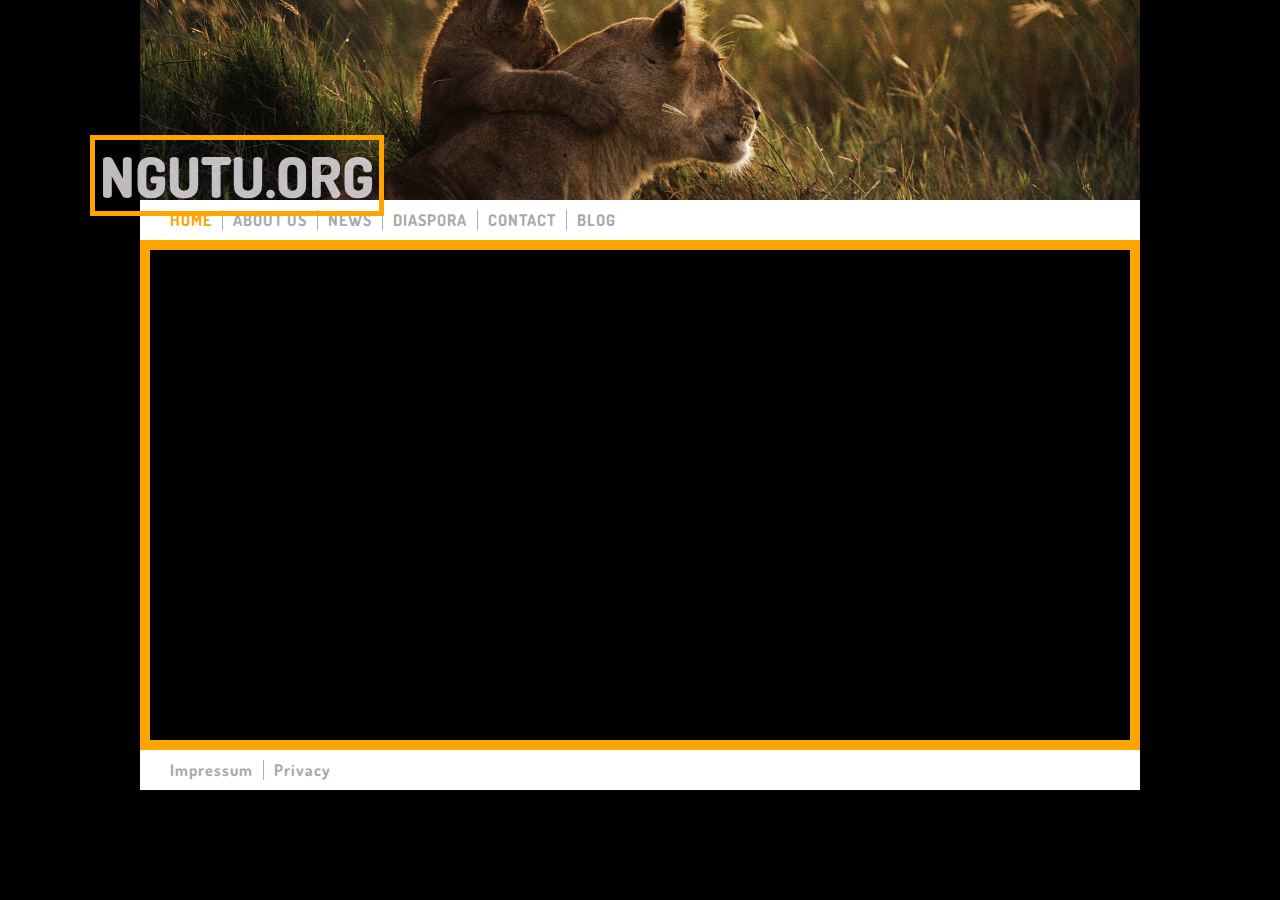
==== public/index.html @ 2d488a0e "Add homepage initial files." ====
<!DOCTYPE HTML>

<html>

<head>
    <meta charset="utf-8">
    <link rel="stylesheet" type="text/css" href="css/style.css">
</head>

<body>

    <div id="wrapper">

        <!-- HEADER -->
        <div id="header">

        </div>

        <!-- LOGO -->
        <div id="logo">
            ngutu.org
        </div>

        <!-- NAVIGATION -->
        <div id="navi">
            <ul>
                <li class="active"><a href="index.html">home</a></li>
                <li><a href="about-us.html">about us</a></li>
                <li><a href="news.html">news</a></li>
                <li><a href="diaspora.html">diaspora</a></li>
                <li><a href="contact.html">contact</a></li>
                <li><a href="blog.html">blog</a></li>
            </ul>
        </div>

        <!-- CONTENT -->
        <div id="content">
        </div>

        <!-- FOOTER -->
        <div id="footer">
            <ul>
                <li><a href="#">impressum</a></li>
                <li><a href="#">privacy</a></li>
            </ul>
        </div>
    </div>
</body>

</html>
---- public/css/style.css ----
@import url('https://fonts.googleapis.com/css?family=Dosis');

:root {
    --body-background-color: black;
    --wrapper-background-color: black;
    --header-background-color: red;
    --logo-color: rgba(255, 250, 255, 0.75);
    --logo-ff: 'Dosis', 'Arial', sans-serif;
    --logo-border: 5px solid orange;
    --logo-background-color: 5px solid orange;
    --navi-background-color: white;
    --navi-link-color: darkgray;
    --navi-active-link-background: orange;
    --content-background-color: black;
    --content-border-color: orange;
    --footer-background-color: var(--navi-background-color);
    --padding-left: 50px;
}

* {
    margin: 0;
    padding: 0;
}

body {
    background: var(--body-background-color);
}

#wrapper {
    width: 1000px;
    height: 720px;
    margin: 0 auto;
    font-family: var(--logo-ff);
}

#header {
    width: 1000px;
    height: 200px;
    background-image: url(../images/African-Animals-Wallpapers-Images.jpg);
    background-size: cover;
    background-position: left -150px;
    background-color: var(--wrapper-background-color);
}

#logo {
    position: absolute;
    top: 15%;
    left: 7%;
    font-size: 3.5em;
    font-weight: 900;
    text-transform: uppercase;
    color: var(--logo-color);
    border: var(--logo-border);
    padding: 0 5px;
}


/* NAVI */

#navi {
    width: 1000px;
    height: 40px;
    background: var(--navi-background-color);
    font-family: var(--ff);
}


#navi ul {
    list-style: none;
    width: 1000px;
    height: 40px;
    padding: 10px;
    margin-left: 10px;
}

#navi ul li {
    display: inline;
    float: left;
    padding-right: 10px;
    padding-left: 10px;
    border-right: 1px solid #a1b2c3;
}


#navi ul li:last-child
{
    border-right: none;    
}

#navi ul li a,
#navi ul li a:hover,
#navi ul li a:active,
#navi ul li a:visited {
    text-decoration: none;
    font-weight: bold;
    text-transform: uppercase;
    letter-spacing: 1px;
    color: var(--navi-link-color);
}


#navi ul li a:hover
{
    color: var(--navi-active-link-background);    
}

#navi ul li.active a {
    color: var(--navi-active-link-background);
}


/* CONTENT */

#content {
    width: 980px;
    height: 68%;
    border: 10px solid var(--content-border-color);
    background-color: var(--content-background-color)
}


/* FOOTER */
#footer {
    width: 100%;
    height: 40px;
    background: var(--footer-background-color);
}

#footer ul {
    list-style: none;
    width: 100%;
    height: 40px;
    padding: 10px;
    margin-left: 10px;
}

#footer ul li {
    display: inline;
    float: left;
    padding-right: 10px;
    padding-left: 10px;
    border-right: 1px solid #a1b2c3;
}

#footer ul li:last-child
{
    border-right: none;    
}

#footer ul li a,
#footer ul li a:hover,
#footer ul li a:active,
#footer ul li a:visited {
    text-decoration: none;
    font-weight: bold;
    text-transform: capitalize;
    letter-spacing: 1px;
    color: var(--navi-link-color);
}

#footer ul li a:hover
{
    color: var(--navi-active-link-background);    
}
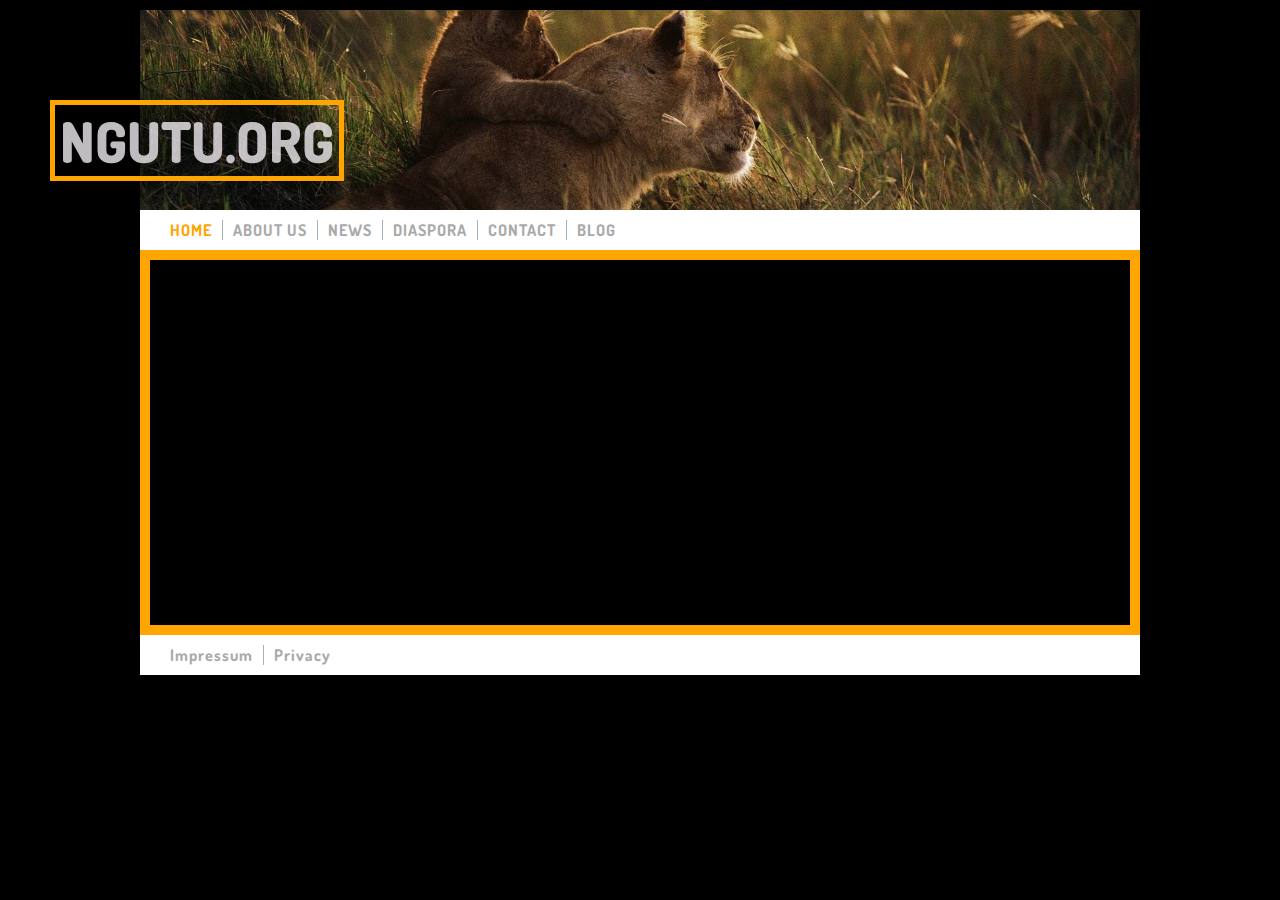
==== commit 88abdd89: "Copy diaspora photos into ngutu-home" ====
--- a/public/index.html
+++ b/public/index.html
@@ -13,13 +13,13 @@
 
         <!-- HEADER -->
         <div id="header">
+            <!-- LOGO -->
+            <div id="logo">
+                ngutu.org
+            </div>
 
         </div>
 
-        <!-- LOGO -->
-        <div id="logo">
-            ngutu.org
-        </div>
 
         <!-- NAVIGATION -->
         <div id="navi">
--- a/public/css/style.css
+++ b/public/css/style.css
@@ -6,13 +6,14 @@
     --header-background-color: red;
     --logo-color: rgba(255, 250, 255, 0.75);
     --logo-ff: 'Dosis', 'Arial', sans-serif;
-    --logo-border: 5px solid orange;
-    --logo-background-color: 5px solid orange;
+    --logo-background-color: orange;
+    --logo-border: 5px solid var(--logo-background-color);
     --navi-background-color: white;
     --navi-link-color: darkgray;
-    --navi-active-link-background: orange;
+    --navi-active-link-background: var(--logo-background-color);
     --content-background-color: black;
-    --content-border-color: orange;
+    --content-color: white;
+    --content-border-color: var(--logo-background-color);
     --footer-background-color: var(--navi-background-color);
     --padding-left: 50px;
 }
@@ -28,8 +29,7 @@
 
 #wrapper {
     width: 1000px;
-    height: 720px;
-    margin: 0 auto;
+    margin: 10px auto;
     font-family: var(--logo-ff);
 }
 
@@ -44,8 +44,8 @@
 
 #logo {
     position: absolute;
-    top: 15%;
-    left: 7%;
+    top: 100px;
+    left: 50px;
     font-size: 3.5em;
     font-weight: 900;
     text-transform: uppercase;
@@ -113,9 +113,27 @@
 
 #content {
     width: 980px;
-    height: 68%;
+    min-height: 365px;
     border: 10px solid var(--content-border-color);
-    background-color: var(--content-background-color)
+    background-color: var(--content-background-color);
+    overflow: scroll;
+    margin: 0 auto;
+    color: var(--content-color);
+}
+
+#galarie
+{
+    margin: 0 auto;
+    border: 1px solid #ccc;
+    float: left;
+    width: 180px;
+}
+
+
+#galarie img
+{
+    width: 100%;
+    height: auto;
 }
 
 
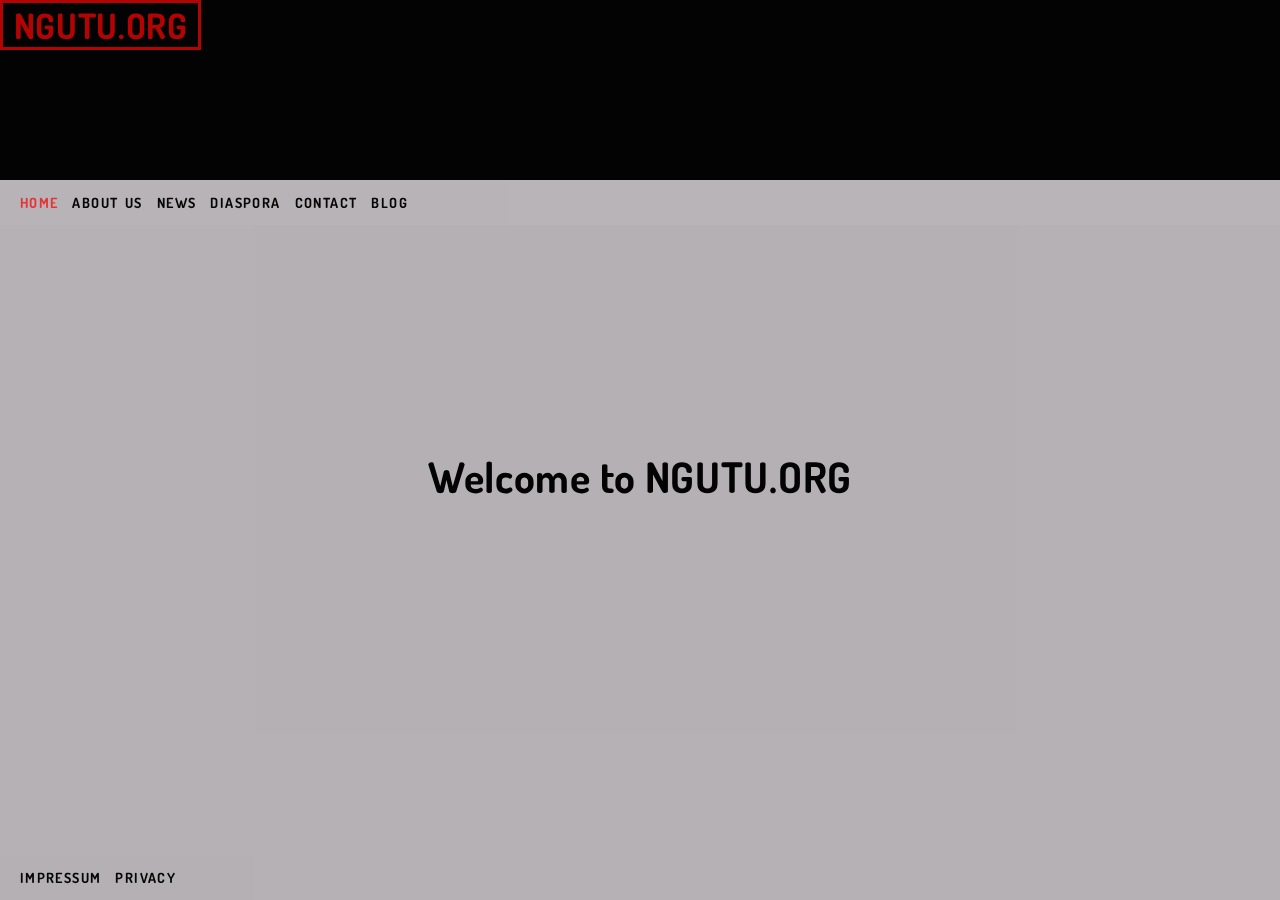
==== commit d6a02e55: "Updated index.html and styles." ====
--- a/public/index.html
+++ b/public/index.html
@@ -12,17 +12,16 @@
     <div id="wrapper">
 
         <!-- HEADER -->
-        <div id="header">
+        <header>
             <!-- LOGO -->
             <div id="logo">
                 ngutu.org
             </div>
 
-        </div>
+        </header>
 
-
-        <!-- NAVIGATION -->
-        <div id="navi">
+        <!-- TOP NAVIGATION  -->
+        <nav class="top clearer">
             <ul>
                 <li class="active"><a href="index.html">home</a></li>
                 <li><a href="about-us.html">about us</a></li>
@@ -31,19 +30,35 @@
                 <li><a href="contact.html">contact</a></li>
                 <li><a href="blog.html">blog</a></li>
             </ul>
-        </div>
+        </nav>
 
-        <!-- CONTENT -->
-        <div id="content">
-        </div>
+        <!-- MAIN CONTENT -->
+        <main>
+            <h1>Welcome to NGUTU.ORG</h1>
+            <h2></h2>
+            <article class="top">
+                <h2>Hands on Approach 
+                </h2>
+            </article>
+
+            <article class="middle">
+                <h2>Effective Socio-Economic Emancipation of the African Diaspora</h2>
+            </article>
+
+            <article class="bottom">
+                <h2>Denouncing Tolerance: Racism in Continuous Denial</h2>
+            </article>
+        </main>
 
         <!-- FOOTER -->
-        <div id="footer">
-            <ul>
-                <li><a href="#">impressum</a></li>
-                <li><a href="#">privacy</a></li>
-            </ul>
-        </div>
+        <footer>
+            <nav>
+                <ul>
+                    <li><a href="#">impressum</a></li>
+                    <li><a href="#">privacy</a></li>
+                </ul>
+            </nav>
+        </footer>
     </div>
 </body>
 
--- a/public/css/style.css
+++ b/public/css/style.css
@@ -1,124 +1,230 @@
 @import url('https://fonts.googleapis.com/css?family=Dosis');
 
 :root {
-    --body-background-color: black;
-    --wrapper-background-color: black;
-    --header-background-color: red;
-    --logo-color: rgba(255, 250, 255, 0.75);
+    --color1: rgba(0,0,0,5);
+    --color2: rgba(0,0,0,.95);
+    --color3: rgba(255,0,0,.75);
+    --color4: rgba(255, 250, 255, 0.75);
     --logo-ff: 'Dosis', 'Arial', sans-serif;
-    --logo-background-color: orange;
-    --logo-border: 5px solid var(--logo-background-color);
-    --navi-background-color: white;
-    --navi-link-color: darkgray;
-    --navi-active-link-background: var(--logo-background-color);
-    --content-background-color: black;
-    --content-color: white;
-    --content-border-color: var(--logo-background-color);
-    --footer-background-color: var(--navi-background-color);
-    --padding-left: 50px;
-}
+}
+
+
+@keyframes come-in {
+    0% {
+        font-size: 5em;
+    }
+    100%
+    {
+        font-size: 3em;
+    }
+}
+
 
 * {
     margin: 0;
     padding: 0;
+    opacity: .99;
 }
 
 body {
-    background: var(--body-background-color);
-}
-
-#wrapper {
-    width: 1000px;
-    margin: 10px auto;
+    background: var(--color1);
     font-family: var(--logo-ff);
-}
-
-#header {
-    width: 1000px;
-    height: 200px;
-    background-image: url(../images/African-Animals-Wallpapers-Images.jpg);
+    font-size: 14px;
+    letter-spacing: .05em;
+    background-image: url(https://source.unsplash.com/random);
+    background-repeat:  no-repeat;
     background-size: cover;
-    background-position: left -150px;
-    background-color: var(--wrapper-background-color);
-}
-
-#logo {
-    position: absolute;
-    top: 100px;
-    left: 50px;
-    font-size: 3.5em;
-    font-weight: 900;
-    text-transform: uppercase;
-    color: var(--logo-color);
-    border: var(--logo-border);
-    padding: 0 5px;
-}
-
-
-/* NAVI */
-
-#navi {
-    width: 1000px;
-    height: 40px;
-    background: var(--navi-background-color);
-    font-family: var(--ff);
-}
-
-
-#navi ul {
-    list-style: none;
-    width: 1000px;
-    height: 40px;
-    padding: 10px;
-    margin-left: 10px;
-}
-
-#navi ul li {
-    display: inline;
-    float: left;
-    padding-right: 10px;
-    padding-left: 10px;
-    border-right: 1px solid #a1b2c3;
-}
-
-
-#navi ul li:last-child
-{
-    border-right: none;    
-}
-
-#navi ul li a,
-#navi ul li a:hover,
-#navi ul li a:active,
-#navi ul li a:visited {
-    text-decoration: none;
+    background-position: center center;
+}
+
+.clearer
+{
+    clear: both;
+}
+
+header {
+    height: 20vh;
+}
+
+header #logo {
+    font-size: 2.5em;
     font-weight: bold;
     text-transform: uppercase;
-    letter-spacing: 1px;
-    color: var(--navi-link-color);
-}
-
-
-#navi ul li a:hover
-{
-    color: var(--navi-active-link-background);    
-}
-
-#navi ul li.active a {
-    color: var(--navi-active-link-background);
+    color: var(--color3);
+    border: .1em solid var(--color3);
+    float: left;
+    padding: 0 .3em;
+}
+
+
+/* NAVI */
+nav {
+    height: 5vh;
+    background: var(--color4);
+    font-family: var(--ff);
+}
+
+nav.top
+{
+    position: relative;    
+}
+
+
+nav ul {
+    list-style: none;
+    overflow: hidden;
+    height: 5vh;
+    line-height: 5vh;
+    padding-left: 1vw;
+}
+
+nav ul li {
+    display: inline;
+    float: left;
+    padding-right: .5em;
+    padding-left: .5em;
+}
+
+
+nav ul li:last-child
+{
+    border-right: none;    
+}
+
+nav ul li a,
+nav ul li a:hover,
+nav ul li a:active,
+nav ul li a:visited {
+    text-decoration: none;
+    text-align: center;
+    font-weight: bold;
+    text-transform: uppercase;
+    letter-spacing: .1em;
+    word-spacing: .15em;
+    color: var(--color1);
+}
+
+
+nav ul li a:hover
+{
+    color: var(--color3);
+    font-weight: bold;
+}
+
+nav ul li.active a {
+    color:var(--color3);
 }
 
 
 /* CONTENT */
 
-#content {
-    width: 980px;
-    min-height: 365px;
-    border: 10px solid var(--content-border-color);
+main {
+    height: 70vh;
+    width: calc(100%-1em);
+    overflow: scroll;
     background-color: var(--content-background-color);
+    color: var(--content-color);
+    text-align: center;
+}
+
+main h1
+{
+    padding-top: 25vh;
+    font-size: 3em;
+    height: 45vh;
+    background: var(--color4);
+    color: var(--color1);
+    animation: come-in 30s;
+}
+
+main article
+{
+    width: 100%;
+    height: 71vh;
+}
+
+main article.top
+{
+    background: var(--color1);
+    color: DARKgray;
+}
+
+main article.middle
+{
+    background-color: #fffcee;
+    color: darkgray;
+}
+
+main article.bottom
+{
+    background: rgba(255,0,0,.5);
+    color: lightgray;
+}
+
+main article h2
+{
+    font-size: 2.5em;
+    width: 100%;
+    padding: 2em 0 2em 0;
+}
+
+
+main article .card
+{
+    width: 21em;
+    height: 15em;
+    color:rgba(255, 255, 255, .5);
+    border-radius: 2%;
+    padding: 1em 1em 0 1em;
+    margin: 0 1em 0 1em;
+    float: left;
+    text-align: left;
+    border: .2em solid rgba(255, 255, 255, .5);
     overflow: scroll;
-    margin: 0 auto;
-    color: var(--content-color);
+}
+
+main article .card:hover
+{
+    transform: scale(1.01);
+}
+
+
+main article .card h3
+{
+    color: rgba(255, 255, 255, .5);
+    font-size: 1.8em;
+    padding-bottom: .4em;
+}
+
+
+main article .card ul
+{
+    list-style: none;
+}
+
+main article .card li
+{
+    padding-top: .5em; 
+}
+
+main article .card li a
+{
+    text-decoration: none;
+    color: rgba(255, 255, 255, .5);
+    font-size: 1.2em;
+    font-weight: 100;
+}
+
+main article .card li a:hover
+{
+    font-weight: 900;
+    color: yellow;
+}
+
+
+main article:nth-child(2)
+{
+    float: 
 }
 
 #galarie
@@ -138,45 +244,3 @@
 
 
 /* FOOTER */
-#footer {
-    width: 100%;
-    height: 40px;
-    background: var(--footer-background-color);
-}
-
-#footer ul {
-    list-style: none;
-    width: 100%;
-    height: 40px;
-    padding: 10px;
-    margin-left: 10px;
-}
-
-#footer ul li {
-    display: inline;
-    float: left;
-    padding-right: 10px;
-    padding-left: 10px;
-    border-right: 1px solid #a1b2c3;
-}
-
-#footer ul li:last-child
-{
-    border-right: none;    
-}
-
-#footer ul li a,
-#footer ul li a:hover,
-#footer ul li a:active,
-#footer ul li a:visited {
-    text-decoration: none;
-    font-weight: bold;
-    text-transform: capitalize;
-    letter-spacing: 1px;
-    color: var(--navi-link-color);
-}
-
-#footer ul li a:hover
-{
-    color: var(--navi-active-link-background);    
-}
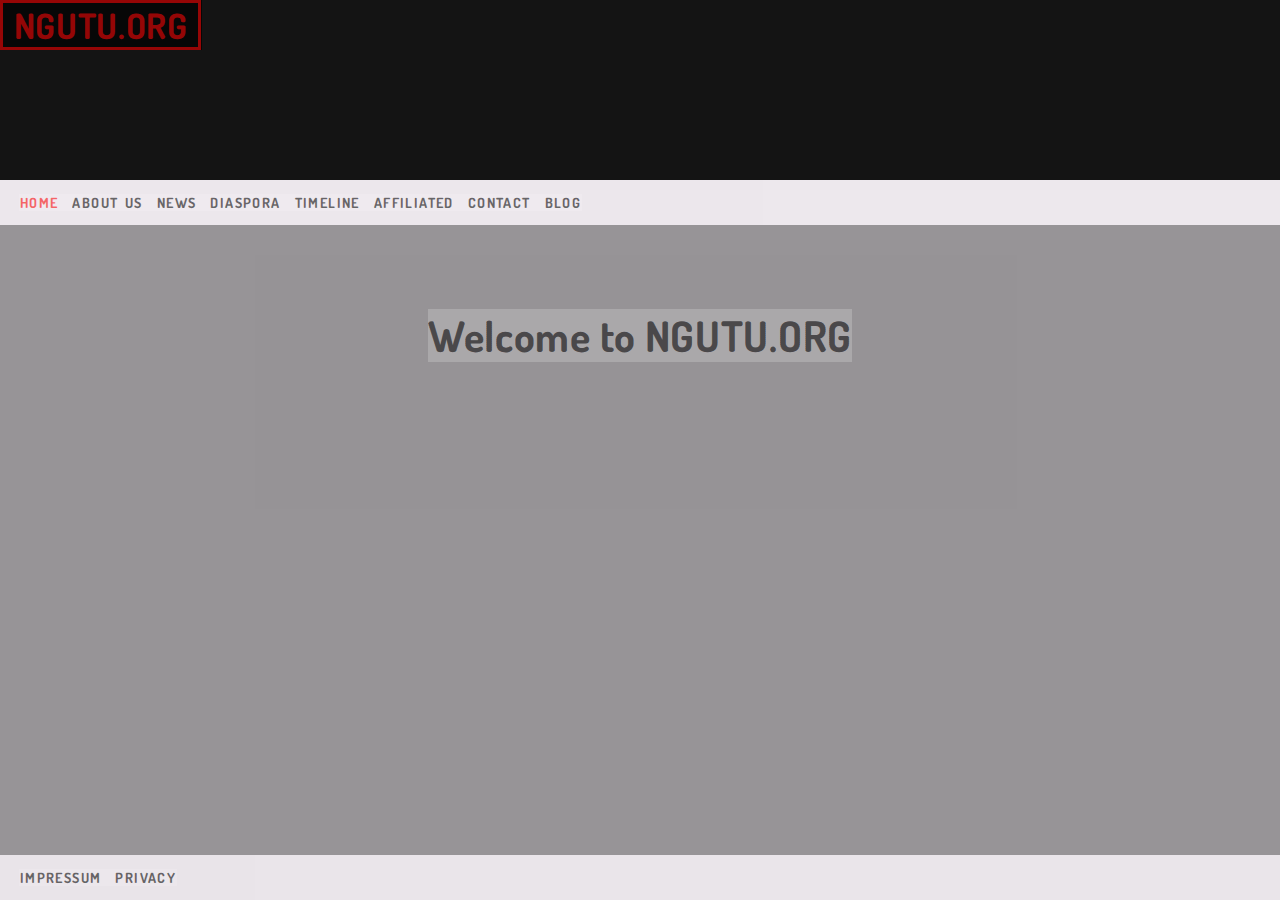
==== commit 2d9500c8: "Add initial content." ====
--- a/public/index.html
+++ b/public/index.html
@@ -27,6 +27,8 @@
                 <li><a href="about-us.html">about us</a></li>
                 <li><a href="news.html">news</a></li>
                 <li><a href="diaspora.html">diaspora</a></li>
+                <li><a href="timeline.html">timeline</a></li>
+                <li><a href="affiliated.html">affiliated</a></li>
                 <li><a href="contact.html">contact</a></li>
                 <li><a href="blog.html">blog</a></li>
             </ul>
@@ -34,19 +36,11 @@
 
         <!-- MAIN CONTENT -->
         <main>
+            <article class="intro">
             <h1>Welcome to NGUTU.ORG</h1>
-            <h2></h2>
-            <article class="top">
-                <h2>Hands on Approach 
-                </h2>
             </article>
-
-            <article class="middle">
-                <h2>Effective Socio-Economic Emancipation of the African Diaspora</h2>
-            </article>
-
             <article class="bottom">
-                <h2>Denouncing Tolerance: Racism in Continuous Denial</h2>
+                <h2></h2>
             </article>
         </main>
 
--- a/public/css/style.css
+++ b/public/css/style.css
@@ -1,10 +1,18 @@
 @import url('https://fonts.googleapis.com/css?family=Dosis');
 
 :root {
-    --color1: rgba(0,0,0,5);
+    --color-nav: rgba(255, 250, 255, 0.95);
+    --color-orange: rgba(255,125,0,.6);
+    --color-black: rgba(0,0,0,.6);
+    --color-white: rgba(255, 250, 255, 0.6);
+    --color-red: rgba(255,0,0,.6);
+    --color1: rgba(0,0,0,.6);
     --color2: rgba(0,0,0,.95);
-    --color3: rgba(255,0,0,.75);
-    --color4: rgba(255, 250, 255, 0.75);
+    --color3: rgba(255,0,0,.6);
+    --color4: rgba(255, 250, 255, 0.6);
+    --color5: rgba(150,205,50,.6);
+    --color6: rgba(150,205,50,.6);
+    --color7: rgba(150,205,50,.6);
     --logo-ff: 'Dosis', 'Arial', sans-serif;
 }
 
@@ -31,7 +39,7 @@
     font-family: var(--logo-ff);
     font-size: 14px;
     letter-spacing: .05em;
-    background-image: url(https://source.unsplash.com/random);
+    background-image: url(https://source.unsplash.com/random?africa);
     background-repeat:  no-repeat;
     background-size: cover;
     background-position: center center;
@@ -41,6 +49,15 @@
 {
     clear: both;
 }
+
+.clearfix:after
+{
+    content: '.';
+    overflow: hidden;
+    height: 0;
+    clear: both;
+}
+
 
 header {
     height: 20vh;
@@ -58,9 +75,10 @@
 
 
 /* NAVI */
-nav {
+nav,
+footer nav {
     height: 5vh;
-    background: var(--color4);
+    background: var(--color-nav);
     font-family: var(--ff);
 }
 
@@ -127,120 +145,101 @@
     text-align: center;
 }
 
-main h1
-{
-    padding-top: 25vh;
-    font-size: 3em;
-    height: 45vh;
-    background: var(--color4);
-    color: var(--color1);
-    animation: come-in 30s;
-}
-
 main article
 {
     width: 100%;
     height: 71vh;
-}
+    background: var(--color4);
+}
+
+main article h1
+{
+    padding-top: 2em;
+    font-size: 3em;
+    color: var(--color1);
+}
+
+main article h2
+{
+    font-size: 2em;
+    width: 100%;
+    padding: 2em 0 1em 0;
+}
+
+main article .info
+{
+    overflow: hidden;
+}
+
+main article p
+{
+    font-size: 1.2em;
+    width: 60%;
+    margin: 0 20%;
+    padding: 1em 0 0em 0;
+    text-align: left;
+}
+
 
 main article.top
 {
-    background: var(--color1);
-    color: DARKgray;
-}
-
-main article.middle
-{
-    background-color: #fffcee;
-    color: darkgray;
+    background: var(--color-white);
+    color: black;
 }
 
 main article.bottom
 {
-    background: rgba(255,0,0,.5);
-    color: lightgray;
-}
-
-main article h2
-{
-    font-size: 2.5em;
-    width: 100%;
-    padding: 2em 0 2em 0;
-}
-
-
-main article .card
-{
-    width: 21em;
-    height: 15em;
-    color:rgba(255, 255, 255, .5);
-    border-radius: 2%;
-    padding: 1em 1em 0 1em;
-    margin: 0 1em 0 1em;
+    background: var(--color-red);
+    color: white;
+}
+
+main article.timeline
+{
+    background: var(--color-orange);
+    color: white;
+}
+
+main article.news
+{
+    background-color: var(--color-black);
+    color: white;
+}
+
+main article.diaspora
+{
+    background: var(--color5);
+    color: white;
+}
+
+main article.affiliated
+{
+    background: var(--color3);
+    color: white;
+}
+
+main article.contact-form
+{
+}
+
+main article.contact-map
+{
+    background: var(--color-black);
+    color: white;
+}
+
+
+.gallery .images {
+    list-style: none;
+    padding-top: 3em; 
+}
+
+.gallery .images li {
+    display: inline-block;
+    height: 200px;
+}
+
+.gallery .images section {
     float: left;
-    text-align: left;
-    border: .2em solid rgba(255, 255, 255, .5);
-    overflow: scroll;
-}
-
-main article .card:hover
-{
-    transform: scale(1.01);
-}
-
-
-main article .card h3
-{
-    color: rgba(255, 255, 255, .5);
-    font-size: 1.8em;
-    padding-bottom: .4em;
-}
-
-
-main article .card ul
-{
-    list-style: none;
-}
-
-main article .card li
-{
-    padding-top: .5em; 
-}
-
-main article .card li a
-{
-    text-decoration: none;
-    color: rgba(255, 255, 255, .5);
-    font-size: 1.2em;
-    font-weight: 100;
-}
-
-main article .card li a:hover
-{
-    font-weight: 900;
-    color: yellow;
-}
-
-
-main article:nth-child(2)
-{
-    float: 
-}
-
-#galarie
-{
-    margin: 0 auto;
-    border: 1px solid #ccc;
-    float: left;
-    width: 180px;
-}
-
-
-#galarie img
-{
-    width: 100%;
-    height: auto;
-}
-
+}
 
 /* FOOTER */
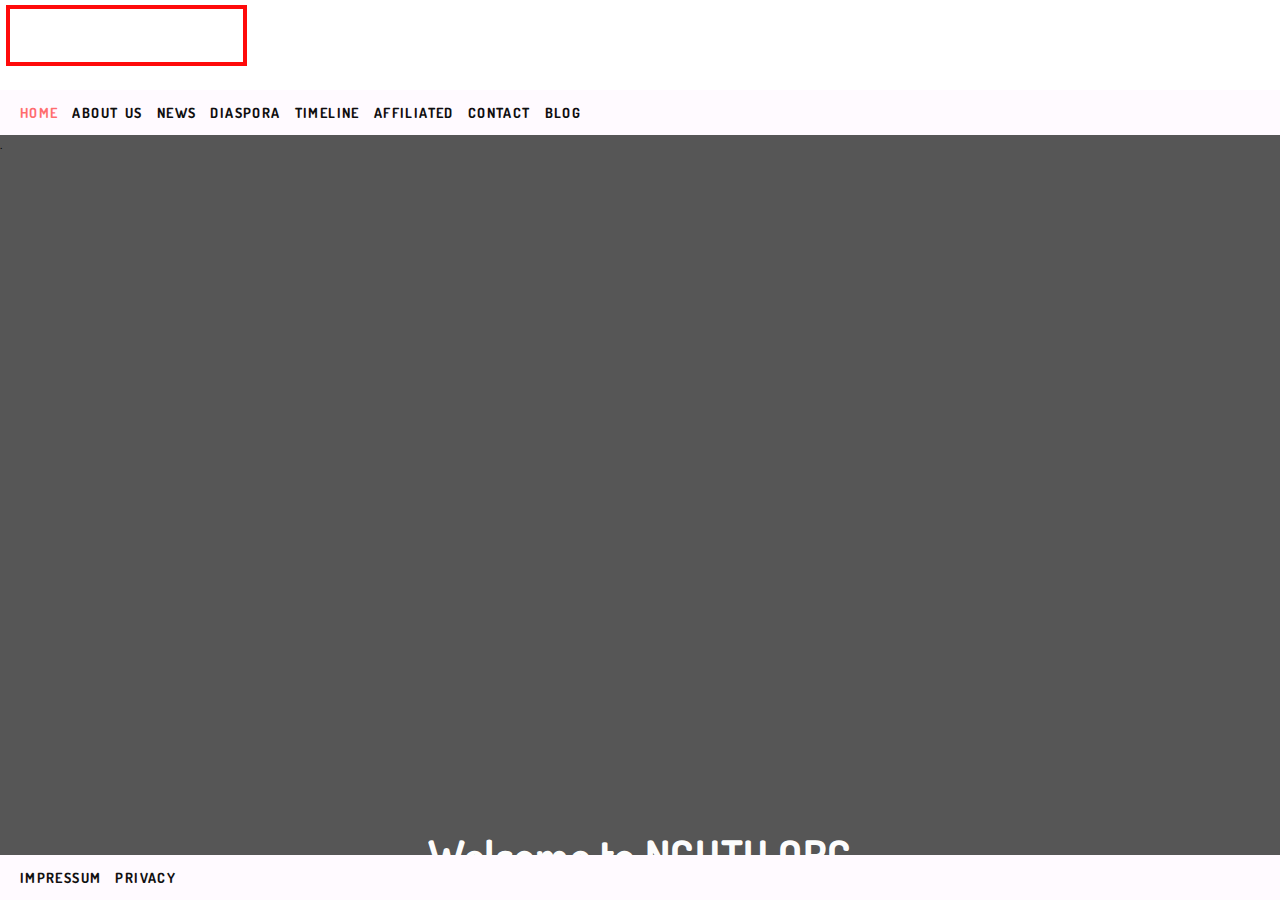
==== commit 8b62fdd1: "Add simple animation to logo." ====
--- a/public/index.html
+++ b/public/index.html
@@ -21,7 +21,7 @@
         </header>
 
         <!-- TOP NAVIGATION  -->
-        <nav class="top clearer">
+        <nav class="top clearfix">
             <ul>
                 <li class="active"><a href="index.html">home</a></li>
                 <li><a href="about-us.html">about us</a></li>
@@ -36,11 +36,8 @@
 
         <!-- MAIN CONTENT -->
         <main>
-            <article class="intro">
+            <article class="top">
             <h1>Welcome to NGUTU.ORG</h1>
-            </article>
-            <article class="bottom">
-                <h2></h2>
             </article>
         </main>
 
--- a/public/css/style.css
+++ b/public/css/style.css
@@ -3,30 +3,25 @@
 :root {
     --color-nav: rgba(255, 250, 255, 0.95);
     --color-orange: rgba(255,125,0,.6);
-    --color-black: rgba(0,0,0,.6);
+    --color-black: rgba(0,0,0,.7);
     --color-white: rgba(255, 250, 255, 0.6);
     --color-red: rgba(255,0,0,.6);
-    --color1: rgba(0,0,0,.6);
-    --color2: rgba(0,0,0,.95);
-    --color3: rgba(255,0,0,.6);
-    --color4: rgba(255, 250, 255, 0.6);
-    --color5: rgba(150,205,50,.6);
-    --color6: rgba(150,205,50,.6);
-    --color7: rgba(150,205,50,.6);
+    --color-blue: rgba(0,0,100,.6);
+    --color-logo: red;
+    --color-article: var(--color-black);
     --logo-ff: 'Dosis', 'Arial', sans-serif;
 }
 
 
-@keyframes come-in {
-    0% {
-        font-size: 5em;
-    }
-    100%
-    {
-        font-size: 3em;
-    }
-}
-
+@keyframes slidein {
+  from {
+    margin-left: 100%;
+  }
+
+  to {
+    margin-left: 0%;
+  }
+}
 
 * {
     margin: 0;
@@ -60,17 +55,22 @@
 
 
 header {
-    height: 20vh;
+    height: 10vh;
 }
 
 header #logo {
-    font-size: 2.5em;
+    position: absolute;
+    top: .5%;
+    left: .5%;
+    font-size: 3em;
     font-weight: bold;
     text-transform: uppercase;
-    color: var(--color3);
-    border: .1em solid var(--color3);
+    color: white;
+    border: .1em solid var(--color-logo);
     float: left;
     padding: 0 .3em;
+    margin-top: 0;
+    animation: slidein .4s;    
 }
 
 
@@ -125,38 +125,41 @@
 
 nav ul li a:hover
 {
-    color: var(--color3);
+    color: var(--color-red);
     font-weight: bold;
 }
 
 nav ul li.active a {
-    color:var(--color3);
+    color:var(--color-red);
+    font-weight: bold;
 }
 
 
 /* CONTENT */
 
 main {
-    height: 70vh;
+    height: 80vh;
     width: calc(100%-1em);
     overflow: scroll;
-    background-color: var(--content-background-color);
-    color: var(--content-color);
     text-align: center;
 }
 
 main article
 {
     width: 100%;
-    height: 71vh;
-    background: var(--color4);
+    height: 160vh;
+    background: var(--color-article);
+    color: white;
+    align-content: center;
+    overflow: scroll;
 }
 
 main article h1
 {
-    padding-top: 2em;
     font-size: 3em;
-    color: var(--color1);
+    line-height: 80vh;
+    color: white;
+    text-align: center;
 }
 
 main article h2
@@ -173,7 +176,7 @@
 
 main article p
 {
-    font-size: 1.2em;
+    font-size: 1.5em;
     width: 60%;
     margin: 0 20%;
     padding: 1em 0 0em 0;
@@ -181,39 +184,39 @@
 }
 
 
-main article.top
-{
-    background: var(--color-white);
-    color: black;
-}
-
-main article.bottom
+main article.home
 {
     background: var(--color-red);
+    color: WHITE;
+}
+
+main article.about-us
+{
+    background: var(--color-article);
     color: white;
 }
 
 main article.timeline
 {
-    background: var(--color-orange);
+    background: var(--color-article);
     color: white;
 }
 
 main article.news
 {
-    background-color: var(--color-black);
+    background-color: var(--color-article);
     color: white;
 }
 
 main article.diaspora
 {
-    background: var(--color5);
+    background: var(--color-article);
     color: white;
 }
 
 main article.affiliated
 {
-    background: var(--color3);
+    background: var(--color-article);
     color: white;
 }
 
@@ -223,7 +226,13 @@
 
 main article.contact-map
 {
-    background: var(--color-black);
+    background: var(--color-article);
+    color: white;
+}
+
+main article.blog
+{
+    background: var(--color-article);
     color: white;
 }
 
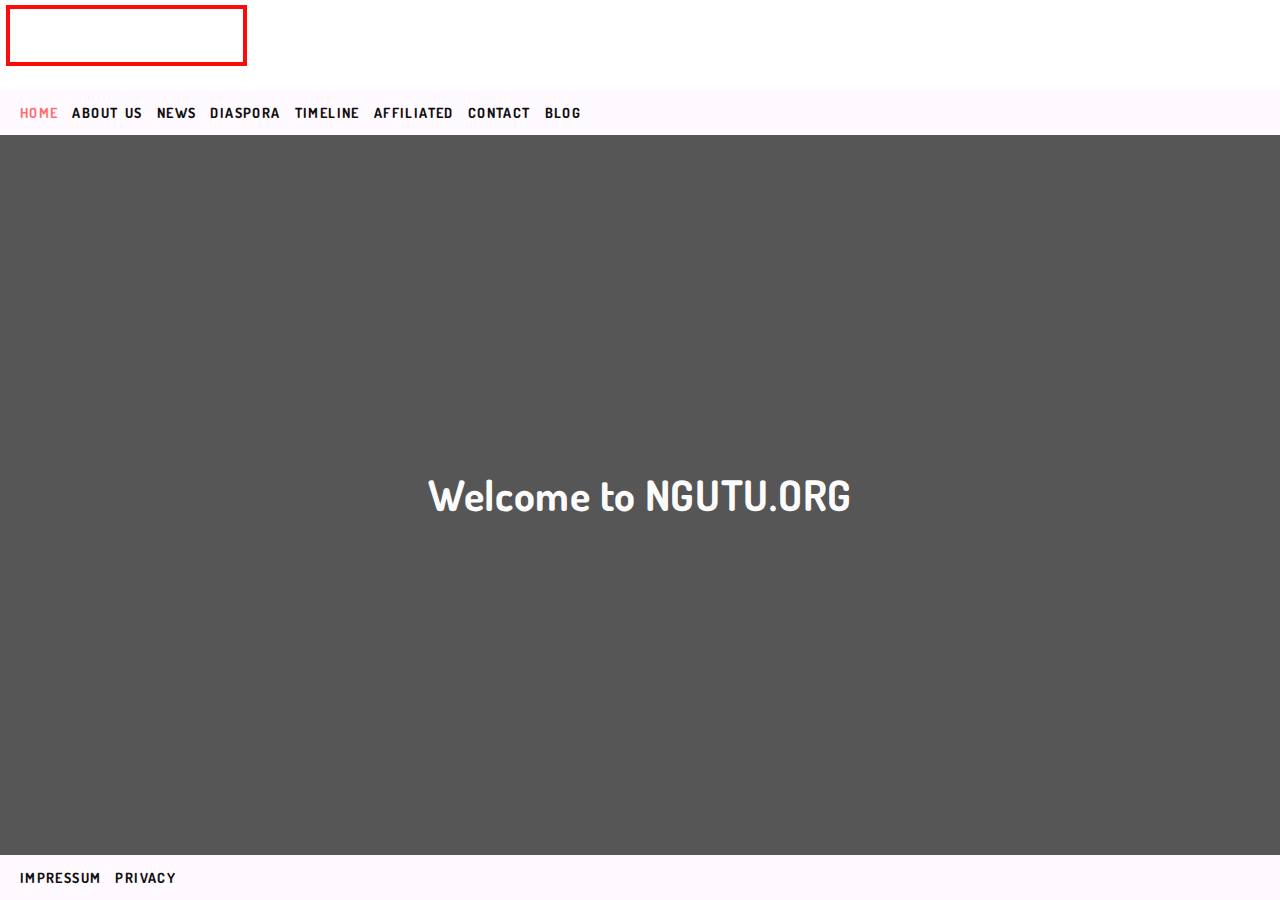
==== commit c9e212f2: "COmplete form." ====
--- a/public/index.html
+++ b/public/index.html
@@ -37,7 +37,7 @@
         <!-- MAIN CONTENT -->
         <main>
             <article class="top">
-            <h1>Welcome to NGUTU.ORG</h1>
+                <h1>Welcome to NGUTU.ORG</h1>
             </article>
         </main>
 
--- a/public/css/style.css
+++ b/public/css/style.css
@@ -51,6 +51,7 @@
     overflow: hidden;
     height: 0;
     clear: both;
+    display: block;
 }
 
 
@@ -70,7 +71,6 @@
     float: left;
     padding: 0 .3em;
     margin-top: 0;
-    animation: slidein .4s;    
 }
 
 
@@ -147,7 +147,7 @@
 main article
 {
     width: 100%;
-    height: 160vh;
+    min-height: 80vh;
     background: var(--color-article);
     color: white;
     align-content: center;
@@ -161,6 +161,18 @@
     color: white;
     text-align: center;
 }
+
+main article h1 a
+{
+    text-decoration: none;
+    color: white;
+}
+
+main article h1 a:hover
+{
+    color: red;
+}
+
 
 main article h2
 {
@@ -183,13 +195,25 @@
     text-align: left;
 }
 
-
 main article.home
 {
     background: var(--color-red);
     color: WHITE;
 }
 
+main article.bottom
+{
+    background: var(--color-red);
+    color: WHITE;
+}
+
+main article.bottom div
+{
+    padding-top: 5%
+}
+
+
+
 main article.about-us
 {
     background: var(--color-article);
@@ -208,6 +232,7 @@
     color: white;
 }
 
+
 main article.diaspora
 {
     background: var(--color-article);
@@ -237,18 +262,52 @@
 }
 
 
-.gallery .images {
-    list-style: none;
-    padding-top: 3em; 
-}
-
-.gallery .images li {
-    display: inline-block;
-    height: 200px;
-}
-
-.gallery .images section {
+fieldset{
+    border: none;
+    width: 400px;
+    margin: 3em auto;
+}
+
+fieldset .abstand{
+    margin-bottom: 7px;
+    clear: both;
+}
+
+fieldset label {
+    padding-top: 5px;
+    text-align: left;
     float: left;
-}
-
+    width: 90px;
+    font-weight: bold;
+    font-size: 15px;
+}
+
+
+fieldset input,
+fieldset textarea {
+    width: 250px;
+    padding: 5px 5px;
+    font-size: 1em;
+}
+
+fieldset form div input[type="submit"],
+fieldset form div input[type="reset"]
+{
+    width: 70px;
+    padding: 1px 0px 5px 0px;
+    margin: 20px 20px 0px 110px;
+}
+
+fieldset form div input[type="reset"]
+{
+    margin: 20px 20px 0px 0px;
+}
+
+fieldset input[type="text"],
+fieldset input[type="email"],
+fieldset input[type="tel"],
+fieldset textarea
+{
+    padding: 5px 5px;
+}
 /* FOOTER */
